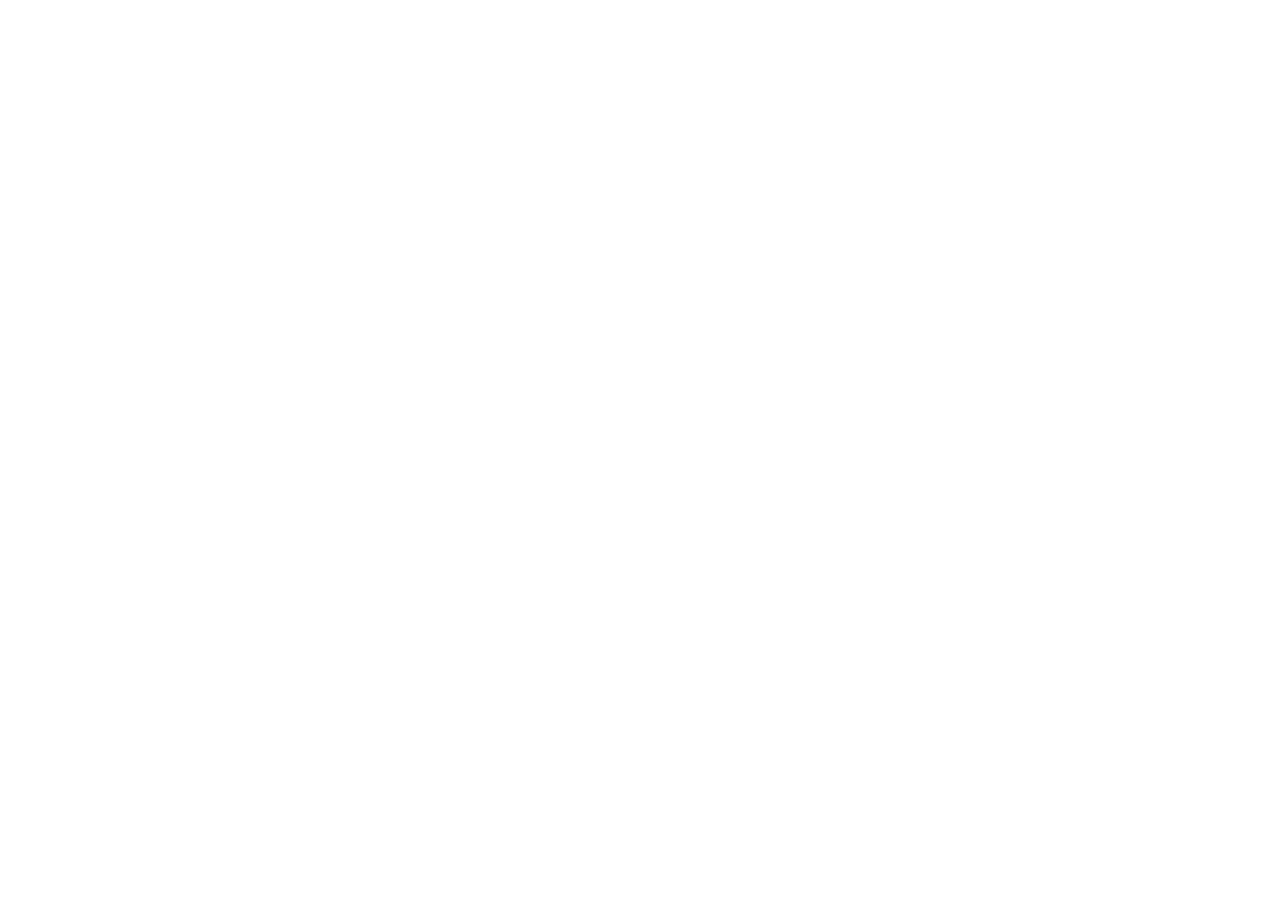
==== src/index.html @ 52795cf6 "Initial commit" ====
<!DOCTYPE html>
<html lang="en">
  <head>
    <meta charset="UTF-8" />
    <link rel="icon" type="image/svg+xml" href="/favicon.svg" />
    <meta name="viewport" content="width=device-width, initial-scale=1.0" />
    <title>Vanilla App Template</title>
    <link rel="stylesheet" href="./css/styles.css" />
  </head>
  <body>
    <load src="./partials/header.html" icon-path="img/sprite.svg#logo" />

    <main>
      <!-- Loads the specified .html file -->
      <load src="./partials/vite-promo.html" />
      <load src="./partials/badges.html" />
    </main>

    <load src="./partials/footer.html" />

    <script type="module" src="main.js"></script>
  </body>
</html>
---- src/css/styles.css ----
/**
  |============================
  | include css partials with
  | default @import url()
  |============================
*/
/* Common styles */
@import url('./reset.css');
@import url('./base.css');
@import url('./container.css');
@import url('./animations.css');

/* Sections style */
@import url('./header.css');
@import url('./vite-promo.css');
@import url('./badges.css');
@import url('./back-link.css');
@import url('./footer.css');
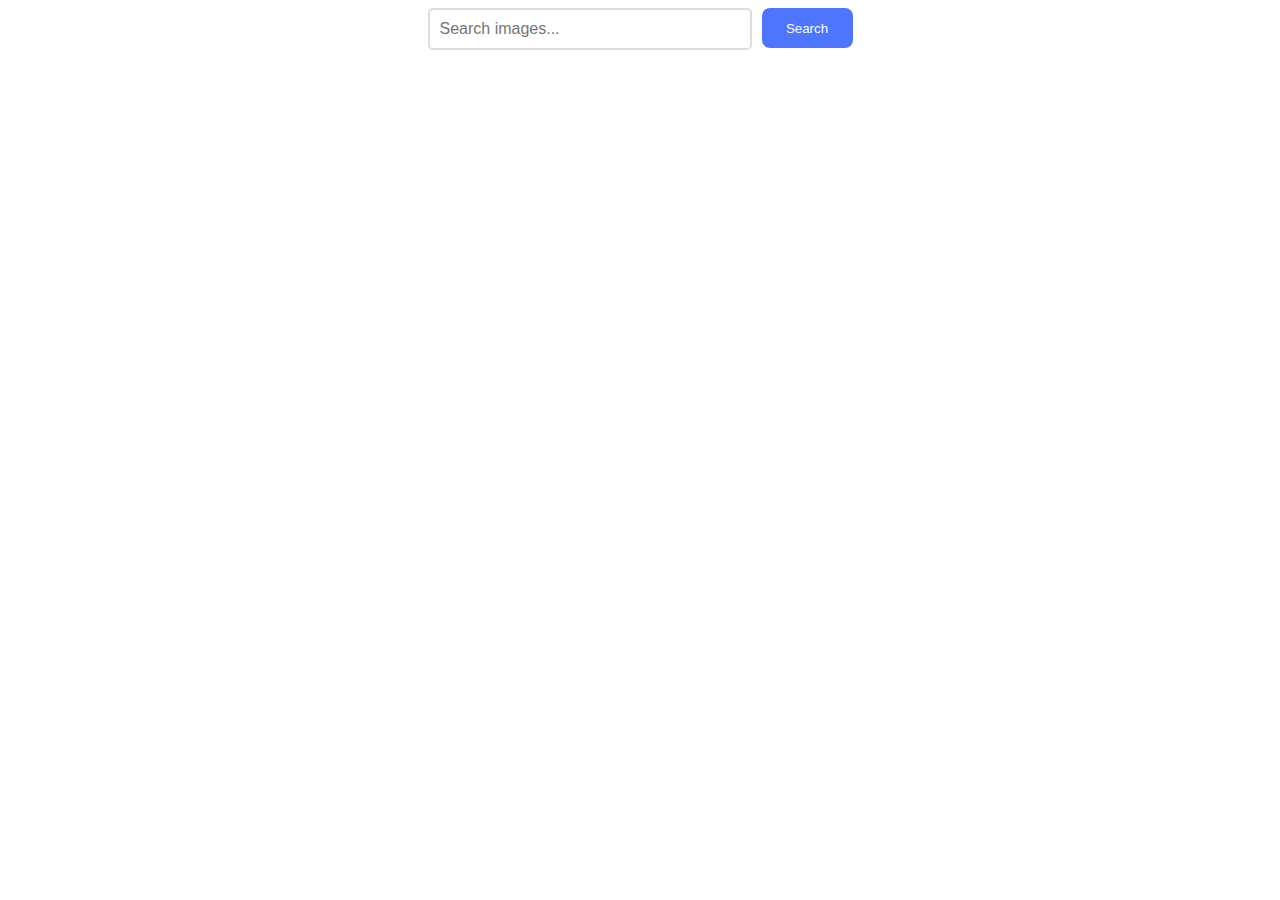
==== commit ab516ce3: "dsposdjg" ====
--- a/src/index.html
+++ b/src/index.html
@@ -2,22 +2,27 @@
 <html lang="en">
   <head>
     <meta charset="UTF-8" />
-    <link rel="icon" type="image/svg+xml" href="/favicon.svg" />
     <meta name="viewport" content="width=device-width, initial-scale=1.0" />
-    <title>Vanilla App Template</title>
+    <title>Js-12</title>
     <link rel="stylesheet" href="./css/styles.css" />
   </head>
   <body>
-    <load src="./partials/header.html" icon-path="img/sprite.svg#logo" />
+    <section class="gallery-section">
+   
+        <form class="search-form js-search-form">
 
-    <main>
-      <!-- Loads the specified .html file -->
-      <load src="./partials/vite-promo.html" />
-      <load src="./partials/badges.html" />
-    </main>
+          <input class="search-input js-search-input" type="text" name="user_query" placeholder="Search images..." required />
+          <button class="search-btn" type="submit">Search</button>
 
-    <load src="./partials/footer.html" />
+        </form>
 
-    <script type="module" src="main.js"></script>
+        <ul class="gallery js-gallery"></ul>
+        <span class="loader is-hidden"></span>
+        <button  class="load-more is-hidden" type="button">Load More</button>
+        
+    </section>
+    <script type="module" src="./main.js"></script>
   </body>
 </html>
+
+
--- a/src/css/styles.css
+++ b/src/css/styles.css
@@ -1,18 +1,149 @@
-/**
-  |============================
-  | include css partials with
-  | default @import url()
-  |============================
-*/
-/* Common styles */
-@import url('./reset.css');
-@import url('./base.css');
-@import url('./container.css');
-@import url('./animations.css');
+.search-form {
+  display: flex;
+  justify-content: center;
+}
 
-/* Sections style */
-@import url('./header.css');
-@import url('./vite-promo.css');
-@import url('./badges.css');
-@import url('./back-link.css');
-@import url('./footer.css');
+.search-input {
+  padding: 10px;
+  font-size: 16px;
+  width: 300px;
+  border: 2px solid #ddd;
+  border-radius: 5px;
+  margin-right: 10px;
+}
+
+.search-btn {
+  border-radius: 8px;
+  padding: 8px 16px;
+  width: 91px;
+  height: 40px;
+  background: #4e75ff;
+  border: none;
+  color: #ffffff;
+  transition: opacity 250ms linear;
+  cursor: pointer;
+}
+
+.search-btn:hover{
+  opacity: 0.8;
+}
+
+.js-gallery {
+  display: flex;
+  flex-wrap: wrap;
+  gap: 20px;
+  justify-content: center;
+  padding: 20px;
+  list-style: none;
+  margin: 0;
+}
+
+.gallery-card {
+  background-color: #fff;
+  border-radius: 8px;
+  overflow: hidden;
+  box-shadow: 0 4px 6px rgba(0, 0, 0, 0.1);
+  transition: transform 0.2s ease-in-out, box-shadow 0.2s ease-in-out;
+  max-width: 250px;
+  text-align: center;
+}
+
+.gallery-card:hover {
+  transform: translateY(-5px);
+  box-shadow: 0 6px 10px rgba(0, 0, 0, 0.15);
+}
+
+.gallery-img {
+  width: 100%;
+  display: block;
+  height: 200px;
+  object-fit: cover;
+}
+
+.gallery-card p {
+  margin: 10px 0;
+  font-size: 14px;
+  color: #000000;
+  font-weight: bold;
+}
+
+
+.gallery-card button {
+  background-color: #007bff;
+  border: none;
+  color: white;
+  padding: 10px 20px;
+  text-align: center;
+  text-decoration: none;
+  display: inline-block;
+  font-size: 16px;
+  margin: 10px 2px;
+  border-radius: 5px;
+  cursor: pointer;
+}
+
+.gallery-card button:hover {
+  background-color: #0056b3;
+}
+
+.loader {
+  width: 48px;
+  height: 48px;
+  border: 5px solid #cacaca;
+  border-bottom-color: #FF3D00;
+  border-radius: 50%;
+  display: block;
+  box-sizing: border-box;
+  animation: rotation 1s linear infinite;
+  margin-left: auto;
+  margin-right: auto;
+}
+
+.loader.is-hidden {
+  display: none;
+}
+
+
+@keyframes rotation {
+  0% {
+    transform: rotate(0deg);
+  }
+
+  100% {
+    transform: rotate(360deg);
+  }
+}
+
+.load-more {
+  border-radius: 8px;
+  padding: 8px 16px;
+  background: #4e75ff;
+  border: none;
+  color: #ffffff;
+}
+
+.load-more {
+  display: block;
+  margin: 20px auto 0px auto;
+  transition: opacity 250ms linear;
+}
+
+.load-more:hover,
+.load-more:focus {
+  opacity: 0.8;
+}
+
+.load-more.is-hidden {
+  display: none;
+}
+
+.container-gallery-card{
+display: flex;
+gap: 15px;
+margin-left: 6px;
+}
+
+.par-gallery-card{
+  display: flex;
+  flex-direction: column;
+}